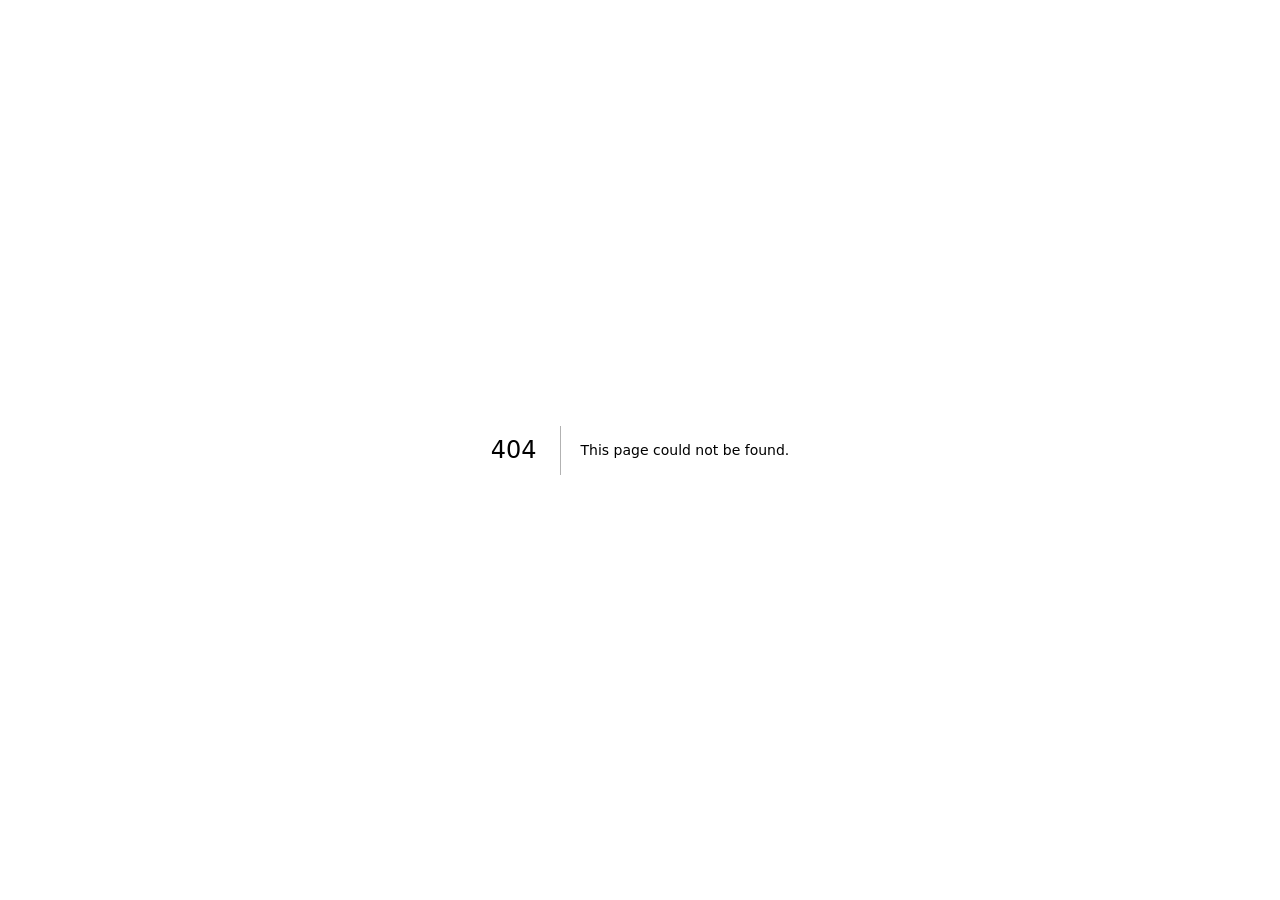
==== 404/index.html @ 8d9a4b35 "Publish Marea Padel MVP" ====
<!DOCTYPE html><html lang="en-GB" class="FCfcBW_variable _25hQbG_variable"><head><meta charSet="utf-8"/><meta name="viewport" content="width=device-width, initial-scale=1"/><link rel="stylesheet" href="/marea-padel/_next/static/chunks/0snl5jqzmg0ue.css" data-precedence="next"/><link rel="preload" as="script" fetchPriority="low" href="/marea-padel/_next/static/chunks/1ckvzn7sfprko.js"/><script src="/marea-padel/_next/static/chunks/2r4s4h5xul1n-.js" async=""></script><script src="/marea-padel/_next/static/chunks/2gvu8dyrhibpa.js" async=""></script><script src="/marea-padel/_next/static/chunks/1epial19kw875.js" async=""></script><script src="/marea-padel/_next/static/chunks/turbopack-0egixqmspvdg0.js" async=""></script><script src="/marea-padel/_next/static/chunks/0umf92h1sb77c.js" async=""></script><meta name="robots" content="noindex"/><meta name="theme-color" content="#faf6f3"/><title>Marea Padel Experiences · Padel coaching camps on the Costa del Sol</title><meta name="description" content="3, 5 and 7-day padel experiences at Krazy Padel, Coín (Málaga), coached by BCA Padel. Training, matches with local players and socials for players, couples and groups of all levels."/><meta name="robots" content="noindex, nofollow"/><meta property="og:title" content="Marea Padel Experiences · Padel coaching camps on the Costa del Sol"/><meta property="og:description" content="3, 5 and 7-day padel experiences at Krazy Padel, Coín (Málaga), coached by BCA Padel. Training, matches with local players and socials for players, couples and groups of all levels."/><meta property="og:site_name" content="Marea Padel Experiences"/><meta property="og:locale" content="en_GB"/><meta property="og:type" content="website"/><meta name="twitter:card" content="summary"/><meta name="twitter:title" content="Marea Padel Experiences · Padel coaching camps on the Costa del Sol"/><meta name="twitter:description" content="3, 5 and 7-day padel experiences at Krazy Padel, Coín (Málaga), coached by BCA Padel. Training, matches with local players and socials for players, couples and groups of all levels."/><link rel="icon" href="/marea-padel/icon.png?icon.0vnuis2te_6s3.png" sizes="512x512" type="image/png"/><link rel="apple-touch-icon" href="/marea-padel/apple-icon.png?apple-icon.2z8vcnkrb7icq.png" sizes="180x180" type="image/png"/><meta name="next-size-adjust" content=""/><title>404: This page could not be found.</title><script src="/marea-padel/_next/static/chunks/0cz1d0mv5g_q7.js" noModule=""></script></head><body class="min-h-dvh"><div hidden=""><!--$--><!--/$--></div><div style="font-family:system-ui,&quot;Segoe UI&quot;,Roboto,Helvetica,Arial,sans-serif,&quot;Apple Color Emoji&quot;,&quot;Segoe UI Emoji&quot;;height:100vh;text-align:center;display:flex;flex-direction:column;align-items:center;justify-content:center"><div><style>body{color:#000;background:#fff;margin:0}.next-error-h1{border-right:1px solid rgba(0,0,0,.3)}@media (prefers-color-scheme:dark){body{color:#fff;background:#000}.next-error-h1{border-right:1px solid rgba(255,255,255,.3)}}</style><h1 class="next-error-h1" style="display:inline-block;margin:0 20px 0 0;padding:0 23px 0 0;font-size:24px;font-weight:500;vertical-align:top;line-height:49px">404</h1><div style="display:inline-block"><h2 style="font-size:14px;font-weight:400;line-height:49px;margin:0">This page could not be found.</h2></div></div></div><!--$--><!--/$--><script id="_R_">(globalThis["TURBOPACK"] || (globalThis["TURBOPACK"] = [])).push({"otherChunks":["static/chunks/1ckvzn7sfprko.js","static/chunks/2r4s4h5xul1n-.js","static/chunks/2gvu8dyrhibpa.js","static/chunks/1epial19kw875.js"],"runtimeModuleIds":[94553]});</script><script src="/marea-padel/_next/static/chunks/1ckvzn7sfprko.js" async=""></script><script>(self.__next_f=self.__next_f||[]).push([0])</script><script>self.__next_f.push([1,"1:\"$Sreact.fragment\"\n2:\"/marea-padel/_next/static/chunks/0umf92h1sb77c.js\"\n3:I[39756,[\"$2\"],\"default\"]\n4:I[37457,[\"$2\"],\"default\"]\n8:I[97367,[\"$2\"],\"OutletBoundary\"]\n9:\"$Sreact.suspense\"\nb:\"ViewportBoundary\"\nc:I[97367,[\"$2\"],\"$b\"]\ne:\"MetadataBoundary\"\nf:I[97367,[\"$2\"],\"$e\"]\n11:I[68027,[\"$2\"],\"default\",1]\n:HL[\"/marea-padel/_next/static/chunks/0snl5jqzmg0ue.css\",\"style\"]\n6:X\n7:[[\"children\",{\"s\":\"__PAGE__\",\"h\":512,\"d\":{\"r\":[\"$\",\"$1\",\"c\",{\"children\":[[[\"$\",\"title\",null,{\"children\":\"404: This page could not be found.\"}],[\"$\",\"div\",null,{\"style\":\"$0:t:t:d:r:props:children:1:props:children:props:children:props:notFound:0:1:props:style\",\"children\":[\"$\",\"div\",null,{\"children\":[[\"$\",\"style\",null,{\"dangerouslySetInnerHTML\":{\"__html\":\"body{color:#000;background:#fff;margin:0}.next-error-h1{border-right:1px solid rgba(0,0,0,.3)}@media (prefers-color-scheme:dark){body{color:#fff;background:#000}.next-error-h1{border-right:1px solid rgba(255,255,255,.3)}}\"}}],[\"$\",\"h1\",null,{\"className\":\"next-error-h1\",\"style\":\"$0:t:t:d:r:props:children:1:props:children:props:children:props:notFound:0:1:props:children:props:children:1:props:style\",\"children\":404}],[\"$\",\"div\",null,{\"style\":\"$0:t:t:d:r:props:children:1:props:children:props:children:props:notFound:0:1:props:children:props:children:2:props:style\",\"children\":[\"$\",\"h2\",null,{\"style\":\"$0:t:t:d:r:props:children:1:props:children:props:children:props:notFound:0:1:props:children:props:children:2:props:children:props:style\",\"children\":\"This page could not be found.\"}]}]]}]}]],null,[\"$\",\"$L8\",null,{\"children\":[\"$\",\"$9\",null,{\"name\":\"Next.MetadataOutlet\",\"children\":\"$@a\"}]}]]}],\"p\":false,\"v\":null}}]]\n5:[[\"children\",{\"s\":\"/_not-found\",\"h\":512,\"d\":{\"r\":[\"$\",\"$1\",\"c\",{\"children\":[null,[\"$\",\"$L3\",null,{\"parallelRouterKey\":\"children\",\"error\":\"$undefined\",\"errorStyles\":\"$undefined\",\"errorScripts\":\"$undefined\",\"template\":[\"$\",\"$L4\",null,{}],\"templateStyles\":\"$undefined\",\"templateScripts\":\"$undefined\",\"notFound\":\"$undefined\",\"forbidden\":\"$undefined\",\"unauthorized\":\"$undefined\"}]]}],\"p\":false,\"v\":\"$6\"},\"c\":\"$Q7\"}]]\n0:{\"P\":null,\"c\":[\"\",\"_not-found\",\"\"],\"q\":\"\",\"i\":false,\"t\":{\"t\":{\"s\":\"\",\"h\":528,\"d\":{\"r\":[\"$\",\"$1\",\"c\",{\"children\":[[[\"$\",\"link\",\"0\",{\"rel\":\"stylesheet\",\"href\":\"/marea-padel/_next/static/chunks/0snl5jqzmg0ue.css\",\"precedence\":\"next\",\"crossOrigin\":\"$undefined\",\"nonce\":\"$undefined\"}],[\"$\",\"script\",\"script-0\",{\"src\":\"/marea-padel/_next/static/chunks/0umf92h1sb77c.js\",\"async\":true,\"nonce\":\"$undefined\"}]],[\"$\",\"html\",null,{\"lang\":\"en-GB\",\"className\":\"FCfcBW_variable _25hQbG_variable\",\"children\":[\"$\",\"body\",null,{\"className\":\"min-h-dvh\",\"children\":[\"$\",\"$L3\",null,{\"parallelRouterKey\":\"children\",\"error\":\"$undefined\",\"errorStyles\":\"$undefined\",\"errorScripts\":\"$undefined\",\"template\":[\"$\",\"$L4\",null,{}],\"templateStyles\":\"$undefined\",\"templateScripts\":\"$undefined\",\"notFound\":[[[\"$\",\"title\",null,{\"children\":\"404: This page could not be found.\"}],[\"$\",\"div\",null,{\"style\":{\"fontFamily\":\"system-ui,\\\"Segoe UI\\\",Roboto,Helvetica,Arial,sans-serif,\\\"Apple Color Emoji\\\",\\\"Segoe UI Emoji\\\"\",\"height\":\"100vh\",\"textAlign\":\"center\",\"display\":\"flex\",\"flexDirection\":\"column\",\"alignItems\":\"center\",\"justifyContent\":\"center\"},\"children\":[\"$\",\"div\",null,{\"children\":[[\"$\",\"style\",null,{\"dangerouslySetInnerHTML\":{\"__html\":\"body{color:#000;background:#fff;margin:0}.next-error-h1{border-right:1px solid rgba(0,0,0,.3)}@media (prefers-color-scheme:dark){body{color:#fff;background:#000}.next-error-h1{border-right:1px solid rgba(255,255,255,.3)}}\"}}],[\"$\",\"h1\",null,{\"className\":\"next-error-h1\",\"style\":{\"display\":\"inline-block\",\"margin\":\"0 20px 0 0\",\"padding\":\"0 23px 0 0\",\"fontSize\":24,\"fontWeight\":500,\"verticalAlign\":\"top\",\"lineHeight\":\"49px\"},\"children\":404}],[\"$\",\"div\",null,{\"style\":{\"display\":\"inline-block\"},\"children\":[\"$\",\"h2\",null,{\"style\":{\"fontSize\":14,\"fontWeight\":400,\"lineHeight\":\"49px\",\"margin\":0},\"children\":\"This page could not be found.\"}]}]]}]}]],[]],\"forbidden\":\"$undefined\",\"unauthorized\":\"$undefined\"}]}]}]]}],\"p\":false,\"v\":null},\"c\":\"$Q5\"},\"h\":{\"r\":[\"$\",\"$1\",\"h\",{\"children\":[[\"$\",\"meta\",null,{\"name\":\"robots\",\"content\":\"noindex\"}],[\"$\",\"$Lc\",null,{\"children\":\"$Ld\"}],[\"$\",\"$Lf\",null,{\"children\":[[\"$\",\"div\",null,{\"hidden\":true,\"children\":[\"$\",\"$9\",null,{\"name\":\"Next.Metadata\",\"children\":\"$L10\"}]}],null]}],[\"$\",\"meta\",null,{\"name\":\"next-size-adjust\",\"content\":\"\"}]]}],\"p\":false,\"v\":null}},\"m\":\"$undefined\",\"G\":[\"$11\",[[\"$\",\"link\",\"0\",{\"rel\":\"stylesheet\",\"href\":\"/marea-padel/_next/static/chunks/0snl5jqzmg0ue.css\",\"precedence\":\"next\",\"crossOrigin\":\"$undefined\",\"nonce\":\"$undefined\"}]]],\"S\":true,\"r\":\"$undefined\",\"s\":\"$undefined\",\"a\":\"$undefined\",\"l\":\"$undefined\",\"p\":\"$undefined\",\"d\":\"$undefined\",\"b\":\"--j0gCvV8kLXhCCZlH8TF\"}\n6:C\nd:[[\"$\",\"meta\",\"0\",{\"charSet\":\"utf-8\"}],[\"$\",\"meta\",\"1\",{\"name\":\"viewport\",\"content\":\"width=device-width, initial-scale=1\"}],[\"$\",\"meta\",\"2\",{\"name\":\"theme-color\",\"content\":\"#faf6f3\"}]]\n12:I[27201,[\"$2\"],\"IconMark\"]\na:null\n10:[[\"$\",\"title\",\"0\",{\"children\":\"Marea Padel Experiences · Padel coaching camps on the Costa del Sol\"}],[\"$\",\"meta\",\"1\",{\"name\":\"description\",\"content\":\"3, 5 and 7-day padel experiences at Krazy Padel, Coín (Málaga), coached by BCA Padel. Training, matches with local players and socials for players, couples and groups of all levels.\"}],[\"$\",\"meta\",\"2\",{\"name\":\"robots\",\"content\":\"noindex, nofollow\"}],[\"$\",\"meta\",\"3\",{\"property\":\"og:title\",\"content\":\"Marea Padel Experiences · Padel coaching camps on the Costa del Sol\"}],[\"$\",\"meta\",\"4\",{\"property\":\"og:description\",\"content\":\"3, 5 and 7-day padel experiences at Krazy Padel, Coín (Málaga), coached by BCA Padel. Training, matches with local players and socials for players, couples and groups of all levels.\"}],[\"$\",\"meta\",\"5\",{\"property\":\"og:site_name\",\"content\":\"Marea Padel Experiences\"}],[\"$\",\"meta\",\"6\",{\"property\":\"og:locale\",\"content\":\"en_GB\"}],[\"$\",\"meta\",\"7\",{\"property\":\"og:type\",\"content\":\"website\"}],[\"$\",\"meta\",\"8\",{\"name\":\"twitter:card\",\"content\":\"summary\"}],[\"$\",\"meta\",\"9\",{\"name\":\"twitter:title\",\"content\":\"Marea Padel Experiences · Padel coaching camps on the Costa del Sol\"}],[\"$\",\"meta\",\"10\",{\"name\":\"twitter:description\",\"content\":\"3, 5 and 7-day padel experiences at Krazy Padel, Coín (Málaga), coached by BCA Padel. Training, matches with local players and socials for players, couples and groups of all levels.\"}],[\"$\",\"link\",\"11\",{\"rel\":\"icon\",\"href\":\"/marea-padel/icon.png?icon.0vnuis2te_6s3.png\",\"sizes\":\"512x512\",\"type\":\"image/png\"}],[\"$\",\"link\",\"12\",{\"rel\":\"apple-touch-icon\",\"href\":\"/marea-padel/apple-icon.png?apple-icon.2z8vcnkrb7icq.png\",\"sizes\":\"180x180\",\"type\":\"image/png\"}],[\"$\",\"$L12\",\"13\",{}]]\n"])</script></body></html>
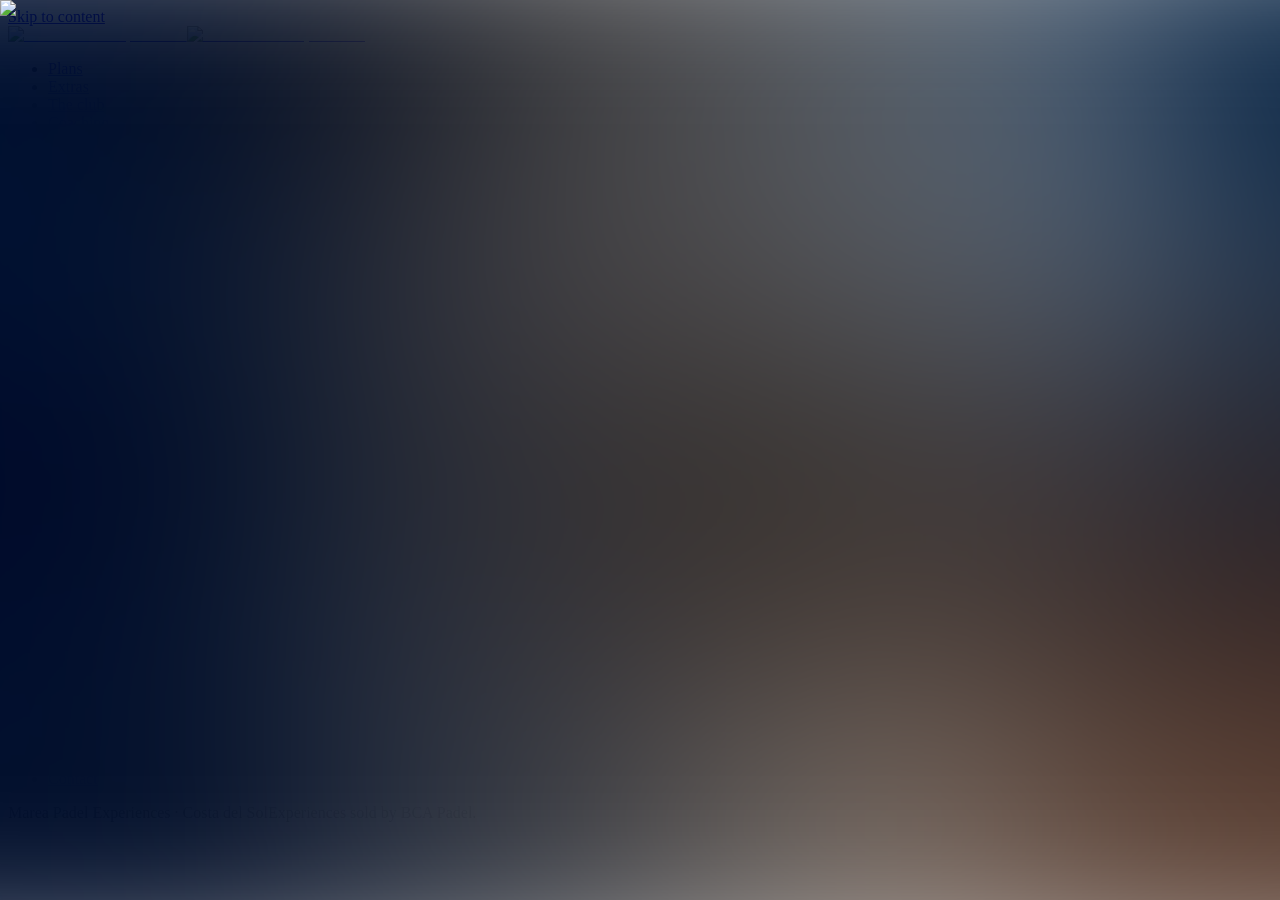
==== commit d9e7a07f: "Publish Marea Padel MVP" ====
--- a/404/index.html
+++ b/404/index.html
@@ -1 +1 @@
-<!DOCTYPE html><html lang="en-GB" class="FCfcBW_variable _25hQbG_variable"><head><meta charSet="utf-8"/><meta name="viewport" content="width=device-width, initial-scale=1"/><link rel="stylesheet" href="/marea-padel/_next/static/chunks/0snl5jqzmg0ue.css" data-precedence="next"/><link rel="preload" as="script" fetchPriority="low" href="/marea-padel/_next/static/chunks/1ckvzn7sfprko.js"/><script src="/marea-padel/_next/static/chunks/2r4s4h5xul1n-.js" async=""></script><script src="/marea-padel/_next/static/chunks/2gvu8dyrhibpa.js" async=""></script><script src="/marea-padel/_next/static/chunks/1epial19kw875.js" async=""></script><script src="/marea-padel/_next/static/chunks/turbopack-0egixqmspvdg0.js" async=""></script><script src="/marea-padel/_next/static/chunks/0umf92h1sb77c.js" async=""></script><meta name="robots" content="noindex"/><meta name="theme-color" content="#faf6f3"/><title>Marea Padel Experiences · Padel coaching camps on the Costa del Sol</title><meta name="description" content="3, 5 and 7-day padel experiences at Krazy Padel, Coín (Málaga), coached by BCA Padel. Training, matches with local players and socials for players, couples and groups of all levels."/><meta name="robots" content="noindex, nofollow"/><meta property="og:title" content="Marea Padel Experiences · Padel coaching camps on the Costa del Sol"/><meta property="og:description" content="3, 5 and 7-day padel experiences at Krazy Padel, Coín (Málaga), coached by BCA Padel. Training, matches with local players and socials for players, couples and groups of all levels."/><meta property="og:site_name" content="Marea Padel Experiences"/><meta property="og:locale" content="en_GB"/><meta property="og:type" content="website"/><meta name="twitter:card" content="summary"/><meta name="twitter:title" content="Marea Padel Experiences · Padel coaching camps on the Costa del Sol"/><meta name="twitter:description" content="3, 5 and 7-day padel experiences at Krazy Padel, Coín (Málaga), coached by BCA Padel. Training, matches with local players and socials for players, couples and groups of all levels."/><link rel="icon" href="/marea-padel/icon.png?icon.0vnuis2te_6s3.png" sizes="512x512" type="image/png"/><link rel="apple-touch-icon" href="/marea-padel/apple-icon.png?apple-icon.2z8vcnkrb7icq.png" sizes="180x180" type="image/png"/><meta name="next-size-adjust" content=""/><title>404: This page could not be found.</title><script src="/marea-padel/_next/static/chunks/0cz1d0mv5g_q7.js" noModule=""></script></head><body class="min-h-dvh"><div hidden=""><!--$--><!--/$--></div><div style="font-family:system-ui,&quot;Segoe UI&quot;,Roboto,Helvetica,Arial,sans-serif,&quot;Apple Color Emoji&quot;,&quot;Segoe UI Emoji&quot;;height:100vh;text-align:center;display:flex;flex-direction:column;align-items:center;justify-content:center"><div><style>body{color:#000;background:#fff;margin:0}.next-error-h1{border-right:1px solid rgba(0,0,0,.3)}@media (prefers-color-scheme:dark){body{color:#fff;background:#000}.next-error-h1{border-right:1px solid rgba(255,255,255,.3)}}</style><h1 class="next-error-h1" style="display:inline-block;margin:0 20px 0 0;padding:0 23px 0 0;font-size:24px;font-weight:500;vertical-align:top;line-height:49px">404</h1><div style="display:inline-block"><h2 style="font-size:14px;font-weight:400;line-height:49px;margin:0">This page could not be found.</h2></div></div></div><!--$--><!--/$--><script id="_R_">(globalThis["TURBOPACK"] || (globalThis["TURBOPACK"] = [])).push({"otherChunks":["static/chunks/1ckvzn7sfprko.js","static/chunks/2r4s4h5xul1n-.js","static/chunks/2gvu8dyrhibpa.js","static/chunks/1epial19kw875.js"],"runtimeModuleIds":[94553]});</script><script src="/marea-padel/_next/static/chunks/1ckvzn7sfprko.js" async=""></script><script>(self.__next_f=self.__next_f||[]).push([0])</script><script>self.__next_f.push([1,"1:\"$Sreact.fragment\"\n2:\"/marea-padel/_next/static/chunks/0umf92h1sb77c.js\"\n3:I[39756,[\"$2\"],\"default\"]\n4:I[37457,[\"$2\"],\"default\"]\n8:I[97367,[\"$2\"],\"OutletBoundary\"]\n9:\"$Sreact.suspense\"\nb:\"ViewportBoundary\"\nc:I[97367,[\"$2\"],\"$b\"]\ne:\"MetadataBoundary\"\nf:I[97367,[\"$2\"],\"$e\"]\n11:I[68027,[\"$2\"],\"default\",1]\n:HL[\"/marea-padel/_next/static/chunks/0snl5jqzmg0ue.css\",\"style\"]\n6:X\n7:[[\"children\",{\"s\":\"__PAGE__\",\"h\":512,\"d\":{\"r\":[\"$\",\"$1\",\"c\",{\"children\":[[[\"$\",\"title\",null,{\"children\":\"404: This page could not be found.\"}],[\"$\",\"div\",null,{\"style\":\"$0:t:t:d:r:props:children:1:props:children:props:children:props:notFound:0:1:props:style\",\"children\":[\"$\",\"div\",null,{\"children\":[[\"$\",\"style\",null,{\"dangerouslySetInnerHTML\":{\"__html\":\"body{color:#000;background:#fff;margin:0}.next-error-h1{border-right:1px solid rgba(0,0,0,.3)}@media (prefers-color-scheme:dark){body{color:#fff;background:#000}.next-error-h1{border-right:1px solid rgba(255,255,255,.3)}}\"}}],[\"$\",\"h1\",null,{\"className\":\"next-error-h1\",\"style\":\"$0:t:t:d:r:props:children:1:props:children:props:children:props:notFound:0:1:props:children:props:children:1:props:style\",\"children\":404}],[\"$\",\"div\",null,{\"style\":\"$0:t:t:d:r:props:children:1:props:children:props:children:props:notFound:0:1:props:children:props:children:2:props:style\",\"children\":[\"$\",\"h2\",null,{\"style\":\"$0:t:t:d:r:props:children:1:props:children:props:children:props:notFound:0:1:props:children:props:children:2:props:children:props:style\",\"children\":\"This page could not be found.\"}]}]]}]}]],null,[\"$\",\"$L8\",null,{\"children\":[\"$\",\"$9\",null,{\"name\":\"Next.MetadataOutlet\",\"children\":\"$@a\"}]}]]}],\"p\":false,\"v\":null}}]]\n5:[[\"children\",{\"s\":\"/_not-found\",\"h\":512,\"d\":{\"r\":[\"$\",\"$1\",\"c\",{\"children\":[null,[\"$\",\"$L3\",null,{\"parallelRouterKey\":\"children\",\"error\":\"$undefined\",\"errorStyles\":\"$undefined\",\"errorScripts\":\"$undefined\",\"template\":[\"$\",\"$L4\",null,{}],\"templateStyles\":\"$undefined\",\"templateScripts\":\"$undefined\",\"notFound\":\"$undefined\",\"forbidden\":\"$undefined\",\"unauthorized\":\"$undefined\"}]]}],\"p\":false,\"v\":\"$6\"},\"c\":\"$Q7\"}]]\n0:{\"P\":null,\"c\":[\"\",\"_not-found\",\"\"],\"q\":\"\",\"i\":false,\"t\":{\"t\":{\"s\":\"\",\"h\":528,\"d\":{\"r\":[\"$\",\"$1\",\"c\",{\"children\":[[[\"$\",\"link\",\"0\",{\"rel\":\"stylesheet\",\"href\":\"/marea-padel/_next/static/chunks/0snl5jqzmg0ue.css\",\"precedence\":\"next\",\"crossOrigin\":\"$undefined\",\"nonce\":\"$undefined\"}],[\"$\",\"script\",\"script-0\",{\"src\":\"/marea-padel/_next/static/chunks/0umf92h1sb77c.js\",\"async\":true,\"nonce\":\"$undefined\"}]],[\"$\",\"html\",null,{\"lang\":\"en-GB\",\"className\":\"FCfcBW_variable _25hQbG_variable\",\"children\":[\"$\",\"body\",null,{\"className\":\"min-h-dvh\",\"children\":[\"$\",\"$L3\",null,{\"parallelRouterKey\":\"children\",\"error\":\"$undefined\",\"errorStyles\":\"$undefined\",\"errorScripts\":\"$undefined\",\"template\":[\"$\",\"$L4\",null,{}],\"templateStyles\":\"$undefined\",\"templateScripts\":\"$undefined\",\"notFound\":[[[\"$\",\"title\",null,{\"children\":\"404: This page could not be found.\"}],[\"$\",\"div\",null,{\"style\":{\"fontFamily\":\"system-ui,\\\"Segoe UI\\\",Roboto,Helvetica,Arial,sans-serif,\\\"Apple Color Emoji\\\",\\\"Segoe UI Emoji\\\"\",\"height\":\"100vh\",\"textAlign\":\"center\",\"display\":\"flex\",\"flexDirection\":\"column\",\"alignItems\":\"center\",\"justifyContent\":\"center\"},\"children\":[\"$\",\"div\",null,{\"children\":[[\"$\",\"style\",null,{\"dangerouslySetInnerHTML\":{\"__html\":\"body{color:#000;background:#fff;margin:0}.next-error-h1{border-right:1px solid rgba(0,0,0,.3)}@media (prefers-color-scheme:dark){body{color:#fff;background:#000}.next-error-h1{border-right:1px solid rgba(255,255,255,.3)}}\"}}],[\"$\",\"h1\",null,{\"className\":\"next-error-h1\",\"style\":{\"display\":\"inline-block\",\"margin\":\"0 20px 0 0\",\"padding\":\"0 23px 0 0\",\"fontSize\":24,\"fontWeight\":500,\"verticalAlign\":\"top\",\"lineHeight\":\"49px\"},\"children\":404}],[\"$\",\"div\",null,{\"style\":{\"display\":\"inline-block\"},\"children\":[\"$\",\"h2\",null,{\"style\":{\"fontSize\":14,\"fontWeight\":400,\"lineHeight\":\"49px\",\"margin\":0},\"children\":\"This page could not be found.\"}]}]]}]}]],[]],\"forbidden\":\"$undefined\",\"unauthorized\":\"$undefined\"}]}]}]]}],\"p\":false,\"v\":null},\"c\":\"$Q5\"},\"h\":{\"r\":[\"$\",\"$1\",\"h\",{\"children\":[[\"$\",\"meta\",null,{\"name\":\"robots\",\"content\":\"noindex\"}],[\"$\",\"$Lc\",null,{\"children\":\"$Ld\"}],[\"$\",\"$Lf\",null,{\"children\":[[\"$\",\"div\",null,{\"hidden\":true,\"children\":[\"$\",\"$9\",null,{\"name\":\"Next.Metadata\",\"children\":\"$L10\"}]}],null]}],[\"$\",\"meta\",null,{\"name\":\"next-size-adjust\",\"content\":\"\"}]]}],\"p\":false,\"v\":null}},\"m\":\"$undefined\",\"G\":[\"$11\",[[\"$\",\"link\",\"0\",{\"rel\":\"stylesheet\",\"href\":\"/marea-padel/_next/static/chunks/0snl5jqzmg0ue.css\",\"precedence\":\"next\",\"crossOrigin\":\"$undefined\",\"nonce\":\"$undefined\"}]]],\"S\":true,\"r\":\"$undefined\",\"s\":\"$undefined\",\"a\":\"$undefined\",\"l\":\"$undefined\",\"p\":\"$undefined\",\"d\":\"$undefined\",\"b\":\"--j0gCvV8kLXhCCZlH8TF\"}\n6:C\nd:[[\"$\",\"meta\",\"0\",{\"charSet\":\"utf-8\"}],[\"$\",\"meta\",\"1\",{\"name\":\"viewport\",\"content\":\"width=device-width, initial-scale=1\"}],[\"$\",\"meta\",\"2\",{\"name\":\"theme-color\",\"content\":\"#faf6f3\"}]]\n12:I[27201,[\"$2\"],\"IconMark\"]\na:null\n10:[[\"$\",\"title\",\"0\",{\"children\":\"Marea Padel Experiences · Padel coaching camps on the Costa del Sol\"}],[\"$\",\"meta\",\"1\",{\"name\":\"description\",\"content\":\"3, 5 and 7-day padel experiences at Krazy Padel, Coín (Málaga), coached by BCA Padel. Training, matches with local players and socials for players, couples and groups of all levels.\"}],[\"$\",\"meta\",\"2\",{\"name\":\"robots\",\"content\":\"noindex, nofollow\"}],[\"$\",\"meta\",\"3\",{\"property\":\"og:title\",\"content\":\"Marea Padel Experiences · Padel coaching camps on the Costa del Sol\"}],[\"$\",\"meta\",\"4\",{\"property\":\"og:description\",\"content\":\"3, 5 and 7-day padel experiences at Krazy Padel, Coín (Málaga), coached by BCA Padel. Training, matches with local players and socials for players, couples and groups of all levels.\"}],[\"$\",\"meta\",\"5\",{\"property\":\"og:site_name\",\"content\":\"Marea Padel Experiences\"}],[\"$\",\"meta\",\"6\",{\"property\":\"og:locale\",\"content\":\"en_GB\"}],[\"$\",\"meta\",\"7\",{\"property\":\"og:type\",\"content\":\"website\"}],[\"$\",\"meta\",\"8\",{\"name\":\"twitter:card\",\"content\":\"summary\"}],[\"$\",\"meta\",\"9\",{\"name\":\"twitter:title\",\"content\":\"Marea Padel Experiences · Padel coaching camps on the Costa del Sol\"}],[\"$\",\"meta\",\"10\",{\"name\":\"twitter:description\",\"content\":\"3, 5 and 7-day padel experiences at Krazy Padel, Coín (Málaga), coached by BCA Padel. Training, matches with local players and socials for players, couples and groups of all levels.\"}],[\"$\",\"link\",\"11\",{\"rel\":\"icon\",\"href\":\"/marea-padel/icon.png?icon.0vnuis2te_6s3.png\",\"sizes\":\"512x512\",\"type\":\"image/png\"}],[\"$\",\"link\",\"12\",{\"rel\":\"apple-touch-icon\",\"href\":\"/marea-padel/apple-icon.png?apple-icon.2z8vcnkrb7icq.png\",\"sizes\":\"180x180\",\"type\":\"image/png\"}],[\"$\",\"$L12\",\"13\",{}]]\n"])</script></body></html>+<!DOCTYPE html><html lang="en-GB" class="FCfcBW_variable _25hQbG_variable"><head><meta charSet="utf-8"/><meta name="viewport" content="width=device-width, initial-scale=1"/><link rel="preload" as="image" imageSrcSet="/marea-padel/img/marea-logo-96.webp 96w, /marea-padel/img/marea-logo-192.webp 192w, /marea-padel/img/marea-logo-256.webp 256w, /marea-padel/img/marea-logo-384.webp 384w, /marea-padel/img/marea-logo-640.webp 640w, /marea-padel/img/marea-logo-828.webp 828w, /marea-padel/img/marea-logo-1080.webp 1080w, /marea-padel/img/marea-logo-1200.webp 1200w, /marea-padel/img/marea-logo-1920.webp 1920w, /marea-padel/img/marea-logo-2560.webp 2560w, /marea-padel/img/marea-logo-3200.webp 3200w" imageSizes="92px"/><link rel="preload" as="image" imageSrcSet="/marea-padel/img/marea-logo-light-96.webp 96w, /marea-padel/img/marea-logo-light-192.webp 192w, /marea-padel/img/marea-logo-light-256.webp 256w, /marea-padel/img/marea-logo-light-384.webp 384w, /marea-padel/img/marea-logo-light-640.webp 640w, /marea-padel/img/marea-logo-light-828.webp 828w, /marea-padel/img/marea-logo-light-1080.webp 1080w, /marea-padel/img/marea-logo-light-1200.webp 1200w, /marea-padel/img/marea-logo-light-1920.webp 1920w, /marea-padel/img/marea-logo-light-2560.webp 2560w, /marea-padel/img/marea-logo-light-3200.webp 3200w" imageSizes="92px"/><link rel="preload" as="image" imageSrcSet="/marea-padel/img/racket-detail-640.webp 640w, /marea-padel/img/racket-detail-828.webp 828w, /marea-padel/img/racket-detail-1080.webp 1080w, /marea-padel/img/racket-detail-1200.webp 1200w, /marea-padel/img/racket-detail-1920.webp 1920w, /marea-padel/img/racket-detail-2560.webp 2560w, /marea-padel/img/racket-detail-3200.webp 3200w" imageSizes="100vw" fetchPriority="high"/><link rel="stylesheet" href="/marea-padel/_next/static/chunks/3cn6o4u_qsn-p.css" data-precedence="next"/><link rel="preload" as="script" fetchPriority="low" href="/marea-padel/_next/static/chunks/1ckvzn7sfprko.js"/><script src="/marea-padel/_next/static/chunks/2r4s4h5xul1n-.js" async=""></script><script src="/marea-padel/_next/static/chunks/2gvu8dyrhibpa.js" async=""></script><script src="/marea-padel/_next/static/chunks/1epial19kw875.js" async=""></script><script src="/marea-padel/_next/static/chunks/turbopack-0egixqmspvdg0.js" async=""></script><script src="/marea-padel/_next/static/chunks/0umf92h1sb77c.js" async=""></script><script src="/marea-padel/_next/static/chunks/3cy2wccdae02y.js" async=""></script><script src="/marea-padel/_next/static/chunks/25nx15-qehdh1.js" async=""></script><meta name="robots" content="noindex"/><meta name="theme-color" content="#faf6f3"/><title>Page not found · Marea Padel Experiences</title><meta name="description" content="3, 5 and 7-day padel experiences at Krazy Padel, Coín (Málaga), coached by BCA Padel. Training, matches with local players and socials for players, couples and groups of all levels."/><meta name="robots" content="noindex"/><meta property="og:title" content="Page not found · Marea Padel Experiences"/><meta property="og:description" content="3, 5 and 7-day padel experiences at Krazy Padel, Coín (Málaga), coached by BCA Padel. Training, matches with local players and socials for players, couples and groups of all levels."/><meta property="og:site_name" content="Marea Padel Experiences"/><meta property="og:locale" content="en_GB"/><meta property="og:type" content="website"/><meta name="twitter:card" content="summary"/><meta name="twitter:title" content="Page not found · Marea Padel Experiences"/><meta name="twitter:description" content="3, 5 and 7-day padel experiences at Krazy Padel, Coín (Málaga), coached by BCA Padel. Training, matches with local players and socials for players, couples and groups of all levels."/><link rel="icon" href="/marea-padel/icon.png?icon.0vnuis2te_6s3.png" sizes="512x512" type="image/png"/><link rel="apple-touch-icon" href="/marea-padel/apple-icon.png?apple-icon.2z8vcnkrb7icq.png" sizes="180x180" type="image/png"/><meta name="next-size-adjust" content=""/><script src="/marea-padel/_next/static/chunks/0cz1d0mv5g_q7.js" noModule=""></script></head><body class="min-h-dvh"><div hidden=""><!--$--><!--/$--></div><a href="#main" class="sr-only z-[60] rounded-brand bg-navy px-4 py-2 text-cream focus:not-sr-only focus:fixed focus:top-2 focus:left-2">Skip to content</a><header class="fixed inset-x-0 top-0 z-50 transition-colors duration-300 bg-cream md:bg-navy/70 md:backdrop-blur"><div class="mx-auto flex h-16 max-w-[1200px] items-center justify-between gap-6 px-4 md:h-20"><a class="relative block" aria-label="Marea Padel Experiences, home" href="/marea-padel/"><img alt="Marea Padel Experiences" loading="eager" width="92" height="60" decoding="async" data-nimg="1" class="transition-opacity md:opacity-0" style="color:transparent" sizes="92px" srcSet="/marea-padel/img/marea-logo-96.webp 96w, /marea-padel/img/marea-logo-192.webp 192w, /marea-padel/img/marea-logo-256.webp 256w, /marea-padel/img/marea-logo-384.webp 384w, /marea-padel/img/marea-logo-640.webp 640w, /marea-padel/img/marea-logo-828.webp 828w, /marea-padel/img/marea-logo-1080.webp 1080w, /marea-padel/img/marea-logo-1200.webp 1200w, /marea-padel/img/marea-logo-1920.webp 1920w, /marea-padel/img/marea-logo-2560.webp 2560w, /marea-padel/img/marea-logo-3200.webp 3200w" src="/marea-padel/img/marea-logo-3200.webp"/><img alt="Marea Padel Experiences" loading="eager" width="92" height="60" decoding="async" data-nimg="1" class="absolute inset-0 hidden transition-opacity md:block opacity-100" style="color:transparent" sizes="92px" srcSet="/marea-padel/img/marea-logo-light-96.webp 96w, /marea-padel/img/marea-logo-light-192.webp 192w, /marea-padel/img/marea-logo-light-256.webp 256w, /marea-padel/img/marea-logo-light-384.webp 384w, /marea-padel/img/marea-logo-light-640.webp 640w, /marea-padel/img/marea-logo-light-828.webp 828w, /marea-padel/img/marea-logo-light-1080.webp 1080w, /marea-padel/img/marea-logo-light-1200.webp 1200w, /marea-padel/img/marea-logo-light-1920.webp 1920w, /marea-padel/img/marea-logo-light-2560.webp 2560w, /marea-padel/img/marea-logo-light-3200.webp 3200w" src="/marea-padel/img/marea-logo-light-3200.webp"/></a><nav aria-label="Main" class="hidden lg:block"><ul class="flex items-center gap-7"><li><a class="border-b-2 py-1 text-label font-semibold tracking-[0.16em] uppercase transition-colors border-transparent text-cream hover:text-gold-soft" href="/marea-padel/programmes/">Plans</a></li><li><a class="border-b-2 py-1 text-label font-semibold tracking-[0.16em] uppercase transition-colors border-transparent text-cream hover:text-gold-soft" href="/marea-padel/extras/">Extras</a></li><li><a class="border-b-2 py-1 text-label font-semibold tracking-[0.16em] uppercase transition-colors border-transparent text-cream hover:text-gold-soft" href="/marea-padel/the-club/">The club</a></li><li><a class="border-b-2 py-1 text-label font-semibold tracking-[0.16em] uppercase transition-colors border-transparent text-cream hover:text-gold-soft" href="/marea-padel/coaching/">Coaching</a></li><li><a class="border-b-2 py-1 text-label font-semibold tracking-[0.16em] uppercase transition-colors border-transparent text-cream hover:text-gold-soft" href="/marea-padel/where-to-stay/">Where to stay</a></li><li><a class="border-b-2 py-1 text-label font-semibold tracking-[0.16em] uppercase transition-colors border-transparent text-cream hover:text-gold-soft" href="/marea-padel/faq/">FAQ</a></li></ul></nav><div class="flex items-center gap-2"><a href="https://wa.me/34652021033?text=Hi%20Marea!%20I&#x27;d%20like%20to%20know%20more%20about%20your%20padel%20experiences." target="_blank" rel="noopener noreferrer" class="hidden min-h-11 items-center rounded-brand px-5 text-base font-semibold transition-colors sm:inline-flex bg-gold text-navy hover:bg-gold-soft">Plan your experience</a><button type="button" class="inline-flex size-11 items-center justify-center rounded-brand lg:hidden text-navy md:text-cream" aria-expanded="false" aria-controls="mobile-menu" aria-label="Open menu"><svg width="24" height="24" viewBox="0 0 24 24" fill="none" aria-hidden="true"><path d="M4 7h16M4 12h16M4 17h16" stroke="currentColor" stroke-width="2" stroke-linecap="round"></path></svg></button></div></div><div id="mobile-menu" hidden="" class="max-h-[calc(100dvh-4rem)] overflow-y-auto border-t border-line bg-cream px-4 pb-6 lg:hidden"><ul class="mx-auto flex max-w-[1200px] flex-col"><li class="border-b border-line"><a class="flex min-h-12 items-center font-display text-h3 text-navy" href="/marea-padel/">Home</a></li><li class="border-b border-line"><a class="flex min-h-12 items-center font-display text-h3 text-navy" href="/marea-padel/programmes/">Plans</a></li><li class="border-b border-line"><a class="flex min-h-12 items-center font-display text-h3 text-navy" href="/marea-padel/extras/">Extras</a></li><li class="border-b border-line"><a class="flex min-h-12 items-center font-display text-h3 text-navy" href="/marea-padel/the-club/">The club</a></li><li class="border-b border-line"><a class="flex min-h-12 items-center font-display text-h3 text-navy" href="/marea-padel/coaching/">Coaching</a></li><li class="border-b border-line"><a class="flex min-h-12 items-center font-display text-h3 text-navy" href="/marea-padel/where-to-stay/">Where to stay</a></li><li class="border-b border-line"><a class="flex min-h-12 items-center font-display text-h3 text-navy" href="/marea-padel/faq/">FAQ</a></li><li class="border-b border-line"><a class="flex min-h-12 items-center font-display text-h3 text-navy" href="/marea-padel/groups/">Groups &amp; private plans</a></li><li class="border-b border-line"><a class="flex min-h-12 items-center font-display text-h3 text-navy" href="/marea-padel/contact/">Contact</a></li></ul><a href="https://wa.me/34652021033?text=Hi%20Marea!%20I&#x27;d%20like%20to%20know%20more%20about%20your%20padel%20experiences." target="_blank" rel="noopener noreferrer" class="mx-auto mt-5 flex min-h-12 max-w-[1200px] items-center justify-center rounded-brand bg-navy font-semibold text-cream">Message us on WhatsApp</a></div></header><a href="https://wa.me/34652021033?text=Hi%20Marea!%20I&#x27;d%20like%20to%20know%20more%20about%20your%20padel%20experiences." target="_blank" rel="noopener noreferrer" aria-label="Chat on WhatsApp" class="fixed right-4 bottom-4 z-40 inline-flex size-14 items-center justify-center rounded-full bg-navy text-cream shadow-float transition-all duration-300 hover:scale-105 hover:bg-[#163a5f] pointer-events-none translate-y-4 opacity-0"><svg width="28" height="28" viewBox="0 0 24 24" fill="currentColor" aria-hidden="true"><path d="M12.04 2C6.58 2 2.13 6.45 2.13 11.91c0 1.75.46 3.45 1.32 4.95L2.05 22l5.25-1.38a9.9 9.9 0 0 0 4.74 1.21h.01c5.46 0 9.9-4.45 9.9-9.91A9.86 9.86 0 0 0 12.04 2Zm0 18.15h-.01a8.23 8.23 0 0 1-4.19-1.15l-.3-.18-3.12.82.83-3.04-.2-.31a8.2 8.2 0 0 1-1.26-4.38c0-4.54 3.7-8.24 8.25-8.24a8.2 8.2 0 0 1 8.24 8.25c0 4.54-3.7 8.23-8.24 8.23Zm4.52-6.16c-.25-.12-1.47-.72-1.69-.81-.23-.08-.39-.12-.56.13-.16.25-.64.81-.79.97-.14.17-.29.19-.54.06-.25-.12-1.05-.39-1.99-1.23-.74-.66-1.23-1.47-1.38-1.72-.14-.25-.02-.38.11-.5.11-.11.25-.29.37-.44.12-.14.17-.25.25-.41.08-.17.04-.31-.02-.44-.06-.12-.56-1.34-.76-1.84-.2-.48-.41-.42-.56-.43h-.48c-.17 0-.44.06-.66.31-.23.25-.87.85-.87 2.07 0 1.22.89 2.4 1.01 2.56.12.17 1.75 2.67 4.24 3.74.59.26 1.05.41 1.41.52.59.19 1.13.16 1.56.1.48-.07 1.47-.6 1.67-1.18.21-.58.21-1.07.14-1.18-.06-.1-.22-.16-.47-.29Z"></path></svg></a><main id="main"><section class="on-navy relative flex min-h-[340px] items-end overflow-hidden bg-navy pt-16 md:min-h-[min(56svh,520px)] md:pt-20"><div class="absolute inset-0"><div class="relative overflow-hidden bg-sand  h-full w-full"><img alt="Close-up of a padel racket held at the net" fetchPriority="high" loading="eager" decoding="async" data-nimg="fill" class="object-cover" style="position:absolute;height:100%;width:100%;left:0;top:0;right:0;bottom:0;object-position:center;color:transparent;background-size:cover;background-position:center;background-repeat:no-repeat;background-image:url(&quot;data:image/svg+xml;charset=utf-8,%3Csvg xmlns=&#x27;http://www.w3.org/2000/svg&#x27; viewBox=&#x27;0 0 320 200&#x27;%3E%3Cfilter id=&#x27;b&#x27; color-interpolation-filters=&#x27;sRGB&#x27;%3E%3CfeGaussianBlur stdDeviation=&#x27;20&#x27;/%3E%3CfeColorMatrix values=&#x27;1 0 0 0 0 0 1 0 0 0 0 0 1 0 0 0 0 0 100 -1&#x27; result=&#x27;s&#x27;/%3E%3CfeFlood x=&#x27;0&#x27; y=&#x27;0&#x27; width=&#x27;100%25&#x27; height=&#x27;100%25&#x27;/%3E%3CfeComposite operator=&#x27;out&#x27; in=&#x27;s&#x27;/%3E%3CfeComposite in2=&#x27;SourceGraphic&#x27;/%3E%3CfeGaussianBlur stdDeviation=&#x27;20&#x27;/%3E%3C/filter%3E%3Cimage width=&#x27;100%25&#x27; height=&#x27;100%25&#x27; x=&#x27;0&#x27; y=&#x27;0&#x27; preserveAspectRatio=&#x27;none&#x27; style=&#x27;filter: url(%23b);&#x27; href=&#x27;[data-uri]&#x27;/%3E%3C/svg%3E&quot;)" sizes="100vw" srcSet="/marea-padel/img/racket-detail-640.webp 640w, /marea-padel/img/racket-detail-828.webp 828w, /marea-padel/img/racket-detail-1080.webp 1080w, /marea-padel/img/racket-detail-1200.webp 1200w, /marea-padel/img/racket-detail-1920.webp 1920w, /marea-padel/img/racket-detail-2560.webp 2560w, /marea-padel/img/racket-detail-3200.webp 3200w" src="/marea-padel/img/racket-detail-3200.webp"/></div></div><div aria-hidden="true" class="absolute inset-0 bg-[linear-gradient(to_top,rgb(14_40_67/0.92)_0%,rgb(14_40_67/0.55)_45%,rgb(14_40_67/0.35)_100%)]"></div><div class="relative mx-auto flex w-full max-w-[1200px] flex-col gap-3 px-4 pt-16 pb-10 md:pb-14"><h1 class="text-display text-cream">This page is<!-- --> <span class="block text-gold-soft">out of court</span></h1><span class="gold-rule" aria-hidden="true"></span><p class="max-w-[60ch] text-on-navy">The page you were looking for doesn&#x27;t exist or has moved.</p></div></section><section class="px-4 py-16 text-center"><a class="inline-flex min-h-12 items-center justify-center rounded-brand px-6 text-base font-semibold tracking-wide transition-colors bg-navy text-cream hover:bg-[#163a5f] " href="/marea-padel/">Back to the home page</a></section></main><footer class="border-t border-line px-4 py-12"><div class="mx-auto flex max-w-[1200px] flex-col gap-10"><div class="flex flex-col gap-6 md:flex-row md:items-end md:justify-between"><div class="flex flex-col gap-2"><p class="eyebrow">Contact</p><p class="font-display text-h3 text-navy">Train. Compete. Enjoy. Connect.</p></div><a aria-label="Marea Padel Experiences, home" href="/marea-padel/"><img alt="Marea Padel Experiences" loading="lazy" width="150" height="98" decoding="async" data-nimg="1" class="" style="color:transparent" sizes="150px" srcSet="/marea-padel/img/marea-logo-96.webp 96w, /marea-padel/img/marea-logo-192.webp 192w, /marea-padel/img/marea-logo-256.webp 256w, /marea-padel/img/marea-logo-384.webp 384w, /marea-padel/img/marea-logo-640.webp 640w, /marea-padel/img/marea-logo-828.webp 828w, /marea-padel/img/marea-logo-1080.webp 1080w, /marea-padel/img/marea-logo-1200.webp 1200w, /marea-padel/img/marea-logo-1920.webp 1920w, /marea-padel/img/marea-logo-2560.webp 2560w, /marea-padel/img/marea-logo-3200.webp 3200w" src="/marea-padel/img/marea-logo-3200.webp"/></a></div><div class="grid gap-8 md:grid-cols-[2fr_3fr]"><dl class="grid gap-4 text-base"><div><dt class="eyebrow">WhatsApp</dt><dd><a class="break-all underline-offset-4 hover:underline" href="https://wa.me/34652021033">+34 652 021 033</a></dd></div><div><dt class="eyebrow">Email</dt><dd><a class="break-all underline-offset-4 hover:underline" href="mailto:costadelsolpadel@bcapadel.com">costadelsolpadel@bcapadel.com</a></dd></div><div><dt class="eyebrow">Instagram</dt><dd><a class="break-all underline-offset-4 hover:underline" href="https://www.instagram.com/mareapadelexperiences/">@mareapadelexperiences</a></dd></div></dl><nav aria-label="Footer"><p class="eyebrow">Pages</p><ul class="mt-2 grid grid-cols-2 gap-x-6 gap-y-2 text-base sm:grid-cols-3"><li><a class="text-navy underline-offset-4 hover:underline" href="/marea-padel/programmes/">Plans</a></li><li><a class="text-navy underline-offset-4 hover:underline" href="/marea-padel/extras/">Extras</a></li><li><a class="text-navy underline-offset-4 hover:underline" href="/marea-padel/the-club/">The club</a></li><li><a class="text-navy underline-offset-4 hover:underline" href="/marea-padel/coaching/">Coaching</a></li><li><a class="text-navy underline-offset-4 hover:underline" href="/marea-padel/where-to-stay/">Where to stay</a></li><li><a class="text-navy underline-offset-4 hover:underline" href="/marea-padel/faq/">FAQ</a></li><li><a class="text-navy underline-offset-4 hover:underline" href="/marea-padel/groups/">Groups &amp; private plans</a></li><li><a class="text-navy underline-offset-4 hover:underline" href="/marea-padel/contact/">Contact</a></li></ul></nav></div><div class="flex flex-col gap-2 border-t border-line pt-6 text-label tracking-[0.18em] text-muted uppercase sm:flex-row sm:justify-between"><span>Marea Padel Experiences · Costa del Sol</span><span class="tracking-normal normal-case">Experiences sold by BCA Padel.</span></div></div></footer><!--$--><!--/$--><script id="_R_">(globalThis["TURBOPACK"] || (globalThis["TURBOPACK"] = [])).push({"otherChunks":["static/chunks/1ckvzn7sfprko.js","static/chunks/2r4s4h5xul1n-.js","static/chunks/2gvu8dyrhibpa.js","static/chunks/1epial19kw875.js"],"runtimeModuleIds":[94553]});</script><script src="/marea-padel/_next/static/chunks/1ckvzn7sfprko.js" async=""></script><script>(self.__next_f=self.__next_f||[]).push([0])</script><script>self.__next_f.push([1,"1:\"$Sreact.fragment\"\n2:\"/marea-padel/_next/static/chunks/0umf92h1sb77c.js\"\n3:I[39756,[\"$2\"],\"default\"]\n4:I[37457,[\"$2\"],\"default\"]\n5:\"/marea-padel/_next/static/chunks/3cy2wccdae02y.js\"\n6:\"/marea-padel/_next/static/chunks/25nx15-qehdh1.js\"\n7:I[50309,[\"$2\",\"$5\",\"$6\"],\"SiteHeader\"]\n8:I[5500,[\"$2\",\"$5\",\"$6\"],\"Image\"]\n9:I[22016,[\"$2\",\"$5\",\"$6\"],\"\"]\n12:I[68027,[\"$2\"],\"default\",1]\n:HL[\"/marea-padel/_next/static/chunks/3cn6o4u_qsn-p.css\",\"style\"]\ne:X\nf:[[\"children\",{\"s\":\"__PAGE__\",\"h\":512,\"d\":{\"r\":\"$L10\",\"p\":false,\"v\":null}}]]\nc:[[\"children\",{\"s\":\"/_not-found\",\"h\":512,\"d\":{\"r\":\"$Ld\",\"p\":false,\"v\":\"$e\"},\"c\":\"$Qf\"}]]\n0:{\"P\":null,\"c\":[\"\",\"_not-found\",\"\"],\"q\":\"\",\"i\":false,\"t\":{\"t\":{\"s\":\"\",\"h\":528,\"d\":{\"r\":[\"$\",\"$1\",\"c\",{\"children\":[[[\"$\",\"link\",\"0\",{\"rel\":\"stylesheet\",\"href\":\"/marea-padel/_next/static/chunks/3cn6o4u_qsn-p.css\",\"precedence\":\"next\",\"crossOrigin\":\"$undefined\",\"nonce\":\"$undefined\"}],[\"$\",\"script\",\"script-0\",{\"src\":\"/marea-padel/_next/static/chunks/0umf92h1sb77c.js\",\"async\":true,\"nonce\":\"$undefined\"}]],[\"$\",\"html\",null,{\"lang\":\"en-GB\",\"className\":\"FCfcBW_variable _25hQbG_variable\",\"children\":[\"$\",\"body\",null,{\"className\":\"min-h-dvh\",\"children\":[\"$\",\"$L3\",null,{\"parallelRouterKey\":\"children\",\"error\":\"$undefined\",\"errorStyles\":\"$undefined\",\"errorScripts\":\"$undefined\",\"template\":[\"$\",\"$L4\",null,{}],\"templateStyles\":\"$undefined\",\"templateScripts\":\"$undefined\",\"notFound\":[[[\"$\",\"$L7\",null,{}],[\"$\",\"main\",null,{\"id\":\"main\",\"children\":[[\"$\",\"section\",null,{\"className\":\"on-navy relative flex min-h-[340px] items-end overflow-hidden bg-navy pt-16 md:min-h-[min(56svh,520px)] md:pt-20\",\"children\":[[\"$\",\"div\",null,{\"className\":\"absolute inset-0\",\"children\":[\"$\",\"div\",null,{\"className\":\"relative overflow-hidden bg-sand  h-full w-full\",\"children\":[\"$\",\"$L8\",null,{\"src\":{\"src\":\"/marea-padel/_next/static/media/racket-detail.3c3clm6i09irp.jpg\",\"width\":1599,\"height\":900,\"blurWidth\":8,\"blurHeight\":5,\"blurDataURL\":\"[data-uri]\"},\"alt\":\"Close-up of a padel racket held at the net\",\"fill\":true,\"sizes\":\"100vw\",\"placeholder\":\"blur\",\"quality\":90,\"loading\":\"eager\",\"fetchPriority\":\"high\",\"className\":\"object-cover\",\"style\":{\"objectPosition\":\"center\"}}]}]}],[\"$\",\"div\",null,{\"aria-hidden\":\"true\",\"className\":\"absolute inset-0 bg-[linear-gradient(to_top,rgb(14_40_67/0.92)_0%,rgb(14_40_67/0.55)_45%,rgb(14_40_67/0.35)_100%)]\"}],[\"$\",\"div\",null,{\"className\":\"relative mx-auto flex w-full max-w-[1200px] flex-col gap-3 px-4 pt-16 pb-10 md:pb-14\",\"children\":[\"$undefined\",[\"$\",\"h1\",null,{\"className\":\"text-display text-cream\",\"children\":[\"This page is\",[\" \",[\"$\",\"span\",null,{\"className\":\"block text-gold-soft\",\"children\":\"out of court\"}]]]}],[\"$\",\"span\",null,{\"className\":\"gold-rule\",\"aria-hidden\":\"true\"}],[\"$\",\"p\",null,{\"className\":\"max-w-[60ch] text-on-navy\",\"children\":\"The page you were looking for doesn't exist or has moved.\"}]]}]]}],[\"$\",\"section\",null,{\"className\":\"px-4 py-16 text-center\",\"children\":[\"$\",\"$L9\",null,{\"className\":\"inline-flex min-h-12 items-center justify-center rounded-brand px-6 text-base font-semibold tracking-wide transition-colors bg-navy text-cream hover:bg-[#163a5f] \",\"href\":\"/\",\"children\":\"Back to the home page\"}]}]]}],[\"$\",\"footer\",null,{\"className\":\"border-t border-line px-4 py-12\",\"children\":[\"$\",\"div\",null,{\"className\":\"mx-auto flex max-w-[1200px] flex-col gap-10\",\"children\":[[\"$\",\"div\",null,{\"className\":\"flex flex-col gap-6 md:flex-row md:items-end md:justify-between\",\"children\":[[\"$\",\"div\",null,{\"className\":\"flex flex-col gap-2\",\"children\":[[\"$\",\"p\",null,{\"className\":\"eyebrow\",\"children\":\"Contact\"}],[\"$\",\"p\",null,{\"className\":\"font-display text-h3 text-navy\",\"children\":\"Train. Compete. Enjoy. Connect.\"}]]}],[\"$\",\"$L9\",null,{\"href\":\"/\",\"aria-label\":\"Marea Padel Experiences, home\",\"children\":[\"$\",\"$L8\",null,{\"src\":{\"src\":\"/marea-padel/_next/static/media/marea-logo.0ditp9z4ixn2c.png\",\"width\":961,\"height\":630,\"blurWidth\":8,\"blurHeight\":5,\"blurDataURL\":\"[data-uri]\"},\"alt\":\"Marea Padel Experiences\",\"width\":150,\"height\":98,\"sizes\":\"150px\",\"loading\":\"lazy\",\"className\":\"\"}]}]]}],\"$La\",\"$Lb\"]}]}]],[]],\"forbidden\":\"$undefined\",\"unauthorized\":\"$undefined\"}]}]}]]}],\"p\":false,\"v\":null},\"c\":\"$Qc\"},\"h\":{\"r\":\"$L11\",\"p\":false,\"v\":null}},\"m\":\"$undefined\",\"G\":[\"$12\",[\"$L13\"]],\"S\":true,\"r\":\"$undefined\",\"s\":\"$undefined\",\"a\":\"$undefined\",\"l\":\"$undefined\",\"p\":\"$undefined\",\"d\":\"$undefined\",\"b\":\"RdPqlyfQt-_B5k23xw2P0\"}\n1b:\"ViewportBoundary\"\n1c:I[97367,[\"$2\"],\"$1b\"]\n1e:\"MetadataBoundary\"\n1f:I[97367,[\"$2\"],\"$1e\"]\n20:\"$Sreact.suspense\"\na:[\"$\",\"div\",null,{\"className\":\"grid gap-8 md:grid-cols-[2fr_3fr]\",\"children\":[[\"$\",\"dl\",null,{\"className\":\"grid gap-4 text-base\",\"children\":[[\"$\",\"div\",\"WhatsApp\",{\"children\":[[\"$\",\"dt\",null,{\"className\":\"eyebrow\",\"children\":\"WhatsApp\"}],[\"$\",\"dd\",null,{\"children\":[\"$\",\"a\",null,{\"className\":\"break-all underline-offset-4 hover:underline\",\"href\":\"https://wa.me/34652021033\",\"children\":\"+34 652 021 033\"}]}]]}],[\"$\",\"div\",\"Email\",{\"children\":[[\"$\",\"dt\",null,{\"className\":\"eyebrow\",\"children\":\"Email\"}],[\"$\",\"dd\",null,{\"children\":[\"$\",\"a\",null,{\"className\":\"break-all underline-offset-4 hover:underline\",\"href\":\"mailto:costadelsolpadel@bcapadel.com\",\"children\":\"costadelsolpadel@bcapadel.com\"}]}]]}],[\"$\",\"div\",\"Instagram\",{\"children\":[[\"$\",\"dt\",null,{\"className\":\"eyebrow\",\"children\":\"Instagram\"}],[\"$\",\"dd\",null,{\"children\":[\"$\",\"a\",null,{\"className\":\"break-all underline-offset-4 hover:underline\",\"href\":\"https://www.instagram.com/mareapadelexperiences/\",\"children\":\"@mareapadelexperiences\"}]}]]}]]}],[\"$\",\"nav\",null,{\"aria-label\":\"Footer\",\"children\":[[\"$\",\"p\",null,{\"className\":\"eyebrow\",\"children\":\"Pages\"}],[\"$\",\"ul\",null,{\"className\":\"mt-2 grid grid-cols-2 gap-x-6 gap-y-2 text-base sm:grid-cols-3\",\"children\":[[\"$\",\"li\",\"/programmes\",{\"children\":[\"$\",\"$L9\",null,{\"href\":\"/programmes\",\"className\":\"text-navy underline-offset-4 hover:underline\",\"children\":\"Plans\"}]}],[\"$\",\"li\",\"/extras\",{\"children\":[\"$\",\"$L9\",null,{\"href\":\"/extras\",\"className\":\"text-navy underline-offset-4 hover:underline\",\"children\":\"Extras\"}]}],[\"$\",\"li\",\"/the-club\",{\"children\":[\"$\",\"$L9\",null,{\"href\":\"/the-club\",\"className\":\"text-navy underline-offset-4 hover:underline\",\"children\":\"The club\"}]}],[\"$\",\"li\",\"/coaching\",{\"children\":[\"$\",\"$L9\",null,{\"href\":\"/coaching\",\"className\":\"text-navy underline-offset-4 hover:underline\",\"children\":\"Coaching\"}]}],[\"$\",\"li\",\"/where-to-stay\",{\"children\":[\"$\",\"$L9\",null,{\"href\":\"/where-to-stay\",\"className\":\"text-navy underline-offset-4 hover:underline\",\"children\":\"Where to stay\"}]}],[\"$\",\"li\",\"/faq\",{\"children\":[\"$\",\"$L9\",null,{\"href\":\"/faq\",\"className\":\"text-navy underline-offset-4 hover:underline\",\"children\":\"FAQ\"}]}],[\"$\",\"li\",\"/groups\",{\"children\":[\"$\",\"$L9\",null,{\"href\":\"/groups\",\"className\":\"text-navy underline-offset-4 hover:underline\",\"children\":\"Groups \u0026 private plans\"}]}],[\"$\",\"li\",\"/contact\",{\"children\":[\"$\",\"$L9\",null,{\"href\":\"/contact\",\"className\":\"text-navy underline-offset-4 hover:underline\",\"children\":\"Contact\"}]}]]}]]}]]}]\nb:[\"$\",\"div\",null,{\"className\":\"flex flex-col gap-2 border-t border-line pt-6 text-label tracking-[0.18em] text-muted uppercase sm:flex-row sm:justify-between\",\"children\":[[\"$\",\"span\",null,{\"children\":\"Marea Padel Experiences · Costa del Sol\"}],[\"$\",\"span\",null,{\"className\":\"tracking-normal normal-case\",\"children\":\"Experiences sold by BCA Padel.\"}]]}]\nd:[\"$\",\"$1\",\"c\",{\"children\":[null,[\"$\",\"$L3\",null,{\"parallelRouterKey\":\"children\",\"error\":\"$undefined\",\"errorStyles\":\"$undefined\",\"errorScripts\":\"$undefined\",\"template\":[\"$\",\"$L4\",null,{}],\"templateStyles\":\"$undefined\",\"templateScripts\":\"$undefined\",\"notFound\":\"$undefined\",\"forbidden\":\"$undefined\",\"unauthorized\":\"$undefined\"}]]}]\n10:[\"$\",\"$1\",\"c\",{\"children\":[[[\"$\",\"$L7\",null,{}],[\"$\",\"main\",null,{\"id\":\"main\",\"children\":[[\"$\",\"section\",null,{\"className\":\"on-navy relative flex min-h-[340px] items-end overflow-hidden bg-navy pt-16 md:min-h-[min(56svh,520px)] md:pt-20\",\"children\":[[\"$\",\"div\",null,{\"className\":\"absolute inset-0\",\"children\":[\"$\",\"div\",null,{\"className\":\"relative overflow-hidden bg-sand  h-full w-full\",\"children\":[\"$\",\"$L8\",null,{\"src\":\"$0:t:t:d:r:props:children:1:props:children:props:children:props:notFound:0:1:props:children:0:props:children:0:props:children:props:children:props:src\",\"alt\":\"Close-up of a padel racket held at the net\",\"fill\":true,\"sizes\":\"100vw\",\"placeholder\":\"blur\",\"quality\":90,\"loading\":\"eager\",\"fetchPriority\":\"high\",\"className\":\"object-cover\",\"style\":{\"objectPosition\":\"center\"}}]}]}],[\"$\",\"div\",null,{\"aria-hidden\":\"true\",\"className\":\"absolute inset-0 bg-[linear-gradient(to_top,rgb(14_40_67/0.92)_0%,rgb(14_40_67/0.55)_45%,rgb(14_40_67/0.35)_100%)]\"}],[\"$\",\"div\",null,{\"className\":\"relative mx-auto flex w-full max-w-[1200px] flex-col gap-3 px-4 pt-16 pb-10 md:pb-14\",\"children\":[\"$undefined\",[\"$\",\"h1\",null,{\"className\":\"text-display text-cream\",\"children\":[\"This page is\",[\" \",[\"$\",\"span\",null,{\"className\":\"block text-gold-soft\",\"children\":\"out of court\"}]]]}],[\"$\",\"span\",null,{\"className\":\"gold-rule\",\"aria-hidden\":\"true\"}],[\"$\",\"p\",null,{\"className\":\"max-w-[60ch] text-on-navy\",\"children\":\"The page you were looking for doesn't exist or has moved.\"}]]}]]}],[\"$\",\"section\",null,{\"className\":\"px-4 py-16 text-center\",\"children\":[\"$\",\"$L9\",null,{\"className\":\"inline-flex min-h-12 items-center justify-center rounded-brand px-6 text-base font-semibold tracking-wide transition-colors bg-navy text-cream hover:bg-[#163a5f] \",\"href\":\"/\",\"children\":\"Back to the home page\"}]}]]}],[\"$\",\"footer\",null,{\"className\":\"border-t border-line px-4 py-12\",\"children\":[\"$\",\"div\",null,{\"className\":\"mx-auto flex max-w-[1200px] flex-col gap-10\",\"children\":[[\"$\",\"div\",null,{\"className\":\"flex flex-col gap-6 md:flex-row md:items-end md:justify-between\",\"children\":[[\"$\",\"div\",null,{\"className\":\"flex flex-col gap-2\",\"children\":[[\"$\",\"p\",null,{\"className\":\"eyebrow\",\"children\":\"Contact\"}],[\"$\",\"p\",null,{\"className\":\"font-display text-h3 text-navy\",\"children\":\"Train. Compete. Enjoy. Connect.\"}]]}],[\"$\",\"$L9\",null,{\"href\":\"/\",\"aria-label\":\"Marea Padel Experiences, home\",\"children\":[\"$\",\"$L8\",null,{\"src\":\"$0:t:t:d:r:props:children:1:props:children:props:children:props:notFound:0:2:props:children:props:children:0:props:children:1:props:children:props:src\",\"alt\":\"Marea Padel Experiences\",\"width\":150,\"height\":98,\"sizes\":\"150px\",\"loading\":\"lazy\",\"className\":\"\"}]}]]}],[\"$\",\"div\",null,{\"className\":\"grid gap-8 md:grid-cols-[2fr_3fr]\",\"children\":[[\"$\",\"dl\",null,{\"className\":\"grid gap-4 text-base\",\"children\":[[\"$\",\"div\",\"WhatsApp\",{\"children\":[[\"$\",\"dt\",null,{\"className\":\"eyebrow\",\"children\":\"WhatsApp\"}],[\"$\",\"dd\",null,{\"children\":[\"$\",\"a\",null,{\"className\":\"break-all underline-offset-4 hover:underline\",\"href\":\"https://wa.me/34652021033\",\"children\":\"+34 652 021 033\"}]}]]}],[\"$\",\"div\",\"Email\",{\"children\":[[\"$\",\"dt\",null,{\"className\":\"eyebrow\",\"children\":\"Email\"}],[\"$\",\"dd\",null,{\"children\":[\"$\",\"a\",null,{\"className\":\"break-all underline-offset-4 hover:underline\",\"href\":\"mailto:costadelsolpadel@bcapadel.com\",\"children\":\"costadelsolpadel@bcapadel.com\"}]}]]}],[\"$\",\"div\",\"Instagram\",{\"children\":[[\"$\",\"dt\",null,{\"className\":\"eyebrow\",\"children\":\"Instagram\"}],[\"$\",\"dd\",null,{\"children\":[\"$\",\"a\",null,{\"className\":\"break-all underline-offset-4 hover:underline\",\"href\":\"https://www.instagram.com/mareapadelexperiences/\",\"children\":\"@mareapadelexperiences\"}]}]]}]]}],[\"$\",\"nav\",null,{\"aria-label\":\"Footer\",\"children\":[[\"$\",\"p\",null,{\"className\":\"eyebrow\",\"children\":\"Pages\"}],[\"$\",\"ul\",null,{\"className\":\"mt-2 grid grid-cols-2 gap-x-6 gap-y-2 text-base sm:grid-cols-3\",\"children\":[[\"$\",\"li\",\"/programmes\",{\"children\":[\"$\",\"$L9\",null,{\"href\":\"/programmes\",\"className\":\"text-navy underline-offset-4 hover:underline\",\"children\":\"Plans\"}]}],[\"$\",\"li\",\"/extras\",{\"children\":[\"$\",\"$L9\",null,{\"href\":\"/extras\",\"className\":\"text-navy underline-offset-4 hover:underline\",\"children\":\"Extras\"}]}],[\"$\",\"li\",\"/the-club\",{\"children\":[\"$\",\"$L9\",null,{\"href\":\"/the-club\",\"className\":\"text-navy underline-offset-4 hover:underline\",\"children\":\"The club\"}]}],[\"$\",\"li\",\"/coaching\",{\"children\":[\"$\",\"$L9\",null,{\"href\":\"/coaching\",\"className\":\"text-navy underline-offset-4 hover:underline\",\"children\":\"Coaching\"}]}],[\"$\",\"li\",\"/where-to-stay\",{\"children\":[\"$\",\"$L9\",null,{\"href\":\"/where-to-stay\",\"className\":\"text-navy underline-offset-4 hover:underline\",\"children\":\"Where to stay\"}]}],[\"$\",\"li\",\"/faq\",{\"children\":\"$L14\"}],\"$L15\",\"$L16\"]}]]}]]}],\"$L17\"]}]}]],[\"$L18\",\"$L19\"],\"$L1a\"]}]\n11:[\"$\",\"$1\",\"h\",{\"children\":[[\"$\",\"meta\",null,{\"name\":\"robots\",\"content\":\"noindex\"}],[\"$\",\"$L1c\",null,{\"children\":\"$L1d\"}],[\"$\",\"$L1f\",null,{\"children\":[[\"$\",\"div\",null,{\"hidden\":true,\"children\":[\"$\",\"$20\",null,{\"name\":\"Next.Metadata\",\"children\":\"$L21\"}]}],null]}],[\"$\",\"meta\",null,{\"name\":\"next-size-adjust\",\"content\":\"\"}]]}]\n13:[\"$\",\"link\",\"0\",{\"rel\":\"stylesheet\",\"href\":\"/marea-padel/_next/static/chunks/3cn6o4u_qsn-p.css\",\"precedence\":\"next\",\"crossOrigin\":\"$undefined\",\"nonce\":\"$undefined\"}]\n22:I[97367,[\"$2\"],\"OutletBoundary\"]\ne:C\n14:[\"$\",\"$L9\",null,{\"href\":\"/faq\",\"className\":\"text-navy underline-offset-4 hover:underline\",\"children\":\"FAQ\"}]\n15:[\"$\",\"li\",\"/groups\",{\"children\":[\"$\",\"$L9\",null,{\"href\":\"/groups\",\"className\":\"text-navy underline-offset-4 hover:underline\",\"children\":\"Groups \u0026 private plans\"}]}]\n16:[\"$\",\"li\",\"/contact\",{\"children\":[\"$\",\"$L9\",null,{\"href\":\"/contact\",\"className\":\"text-navy underline-offset-4 hover:underline\",\"children\":\"Contact\"}]}]\n17:[\"$\",\"div\",null,{\"className\":\"flex flex-col gap-2 border-t border-line pt-6 text-label tracking-[0.18em] text-muted uppercase sm:flex-row sm:justify-between\",\"children\":[[\"$\",\"span\",null,{\"children\":\"Marea Padel Experiences · Costa del Sol\"}],[\"$\",\"span\",null,{\"className\":\"tracking-normal normal-case\",\"children\":\"Experiences sold by BCA Padel.\"}]]}]\n18:[\"$\",\"script\",\"script-0\",{\"src\":\"/marea-padel/_next/static/chunks/3cy2wccdae02y.js\",\"async\":true,\"nonce\":\"$undefined\"}]\n19:[\"$\",\"script\",\"script-1\",{\"src\":\"/marea-padel/_next/static/chunks/25nx15-qehdh1.js\",\"async\":true,\"nonce\":\"$undefined\"}]\n1a:[\"$\",\"$L22\",null,{\"children\":[\"$\",\"$20\",null,{\"name\":\"Next.MetadataOutlet\",\"children\":\"$@23\"}]}]\n1d:[[\"$\",\"meta\",\"0\",{\"charSet\":\"utf-8\"}],[\"$\",\"meta\",\"1\",{\"name\":\"viewport\",\"content\":\"width=device-width, initial-scale=1\"}],[\"$\",\"meta\",\"2\",{\"name\":\"theme-color\",\"content\":\"#faf6f3\"}]]\n24:I[27201,[\"$2\"],\"IconMark\"]\n21:[[\"$\",\"title\",\"0\",{\"children\":\"Page not found · Marea Padel Experiences\"}],[\"$\",\"meta\",\"1\",{\"name\":\"description\",\"content\":\"3, 5 and 7-day padel experiences at Krazy Padel, Coín (Málaga), coached by BCA Padel. Training, matches with local players and socials for players, couples and groups of all levels.\"}],[\"$\",\"meta\",\"2\",{\"name\":\"robots\",\"content\":\"noindex\"}],[\"$\",\"meta\",\"3\",{\"property\":\"og:title\",\"content\":\"Page not found · Marea Padel Experiences\"}],[\"$\",\"meta\",\"4\",{\"property\":\"og:description\",\"content\":\"3, 5 and 7-day padel experiences at Krazy Padel, Coín (Málaga), coached by BCA Padel. Training, matches with local players and socials for players, couples and groups of all levels.\"}],[\"$\",\"meta\",\"5\",{\"property\":\"og:site_name\",\"content\":\"Marea Padel Experiences\"}],[\"$\",\"meta\",\"6\",{\"property\":\"og:locale\",\"content\":\"en_GB\"}],[\"$\",\"meta\",\"7\",{\"property\":\"og:type\",\"content\":\"website\"}],[\"$\",\"meta\",\"8\",{\"name\":\"twitter:card\",\"content\":\"summary\"}],[\"$\",\"meta\",\"9\",{\"name\":\"twitter:title\",\"content\":\"Page not found · Marea Padel Experiences\"}],[\"$\",\"meta\",\"10\",{\"name\":\"twitter:description\",\"content\":\"3, 5 and 7-day padel experiences at Krazy Padel, Coín (Málaga), coached by BCA Padel. Training, matches with local players and socials for players, couples and groups of all levels.\"}],[\"$\",\"link\",\"11\",{\"rel\":\"icon\",\"href\":\"/marea-padel/icon.png?icon.0vnuis2te_6s3.png\",\"sizes\":\"512x512\",\"type\":\"image/png\"}],[\"$\",\"link\",\"12\",{\"rel\":\"apple-touch-icon\",\"href\":\"/marea-padel/apple-icon.png?apple-icon.2z8vcnkrb7icq.png\",\"sizes\":\"180x180\",\"type\":\"image/png\"}],[\"$\",\"$L24\",\"13\",{}]]\n23:null\n"])</script></body></html>
